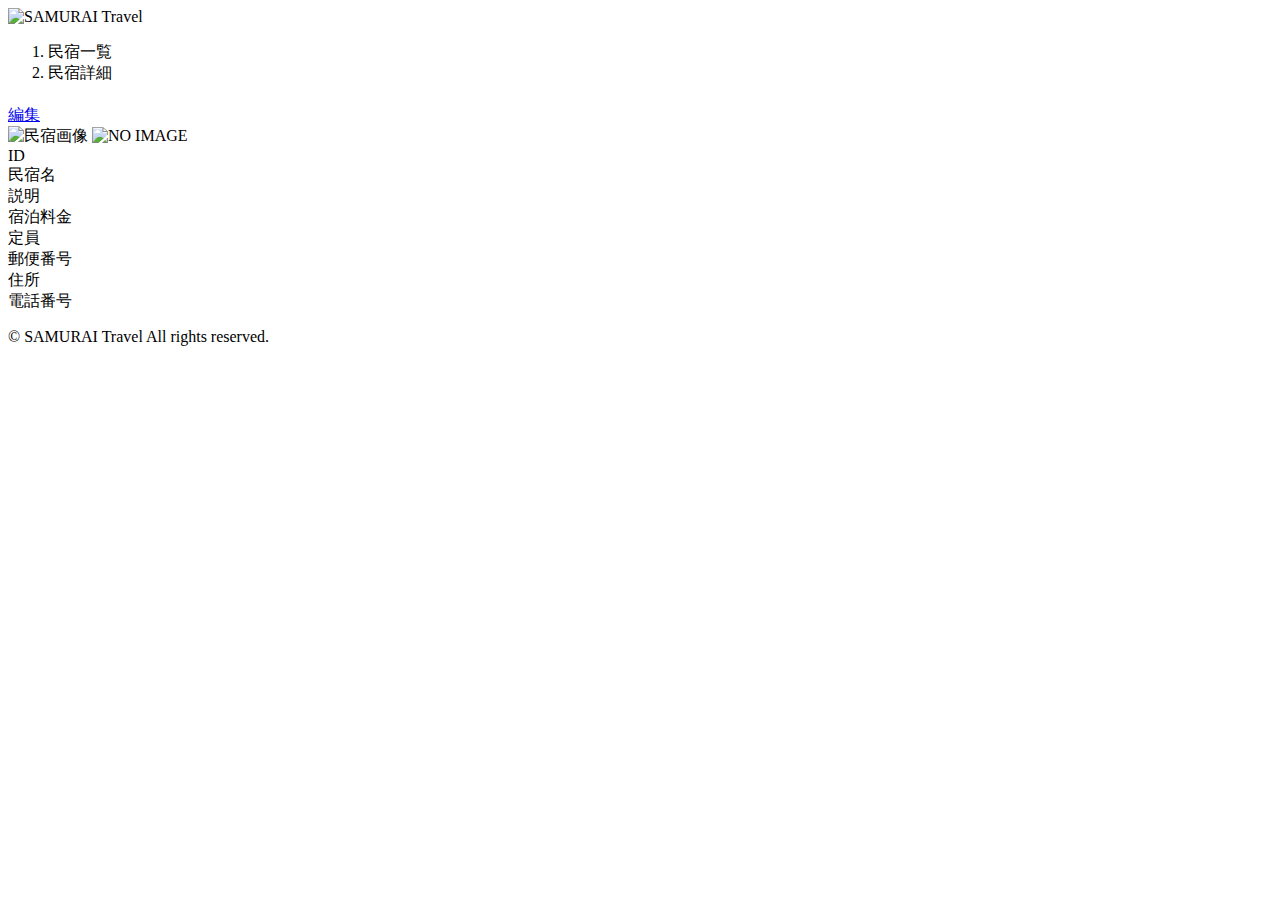
==== src/main/resources/templates/admin/houses/show.html @ 58246ef5 "init" ====
<!DOCTYPE html>
<html xmlns:th="https://www.thymeleaf.org">

<head>
	<meta charset="UTF-8">
	<meta name="viewport" content="width=device-width, initial-scale=1">

	<!-- Bootstrap -->
	<link href="https://cdn.jsdelivr.net/npm/bootstrap@5.2.3/dist/css/bootstrap.min.css" rel="stylesheet"
		integrity="sha384-rbsA2VBKQhggwzxH7pPCaAqO46MgnOM80zW1RWuH61DGLwZJEdK2Kadq2F9CUG65" crossorigin="anonymous">

	<!-- Google Fonts -->
	<link rel="preconnect" href="https://fonts.googleapis.com">
	<link rel="preconnect" href="https://fonts.gstatic.com" crossorigin>
	<link href="https://fonts.googleapis.com/css2?family=Noto+Sans+JP:wght@400;500&display=swap" rel="stylesheet">

	<link th:href="@{/css/style.css}" rel="stylesheet">

	<title>民宿詳細</title>
</head>

<body>
	<div class="samuraitravel-wrapper">
		<!-- ヘッダー -->
		<nav class="navbar navbar-expand-md navbar-light bg-white shadow-sm samuraitravel-navbar">
			<div class="container samuraitravel-container">
				<a class="navbar-brand" th:href="@{/}">
					<img class="samuraitravel-logo me-1" th:src="@{/images/logo.png}" alt="SAMURAI Travel">
				</a>
			</div>
		</nav>

		<main>
			<div class="container pt-4 pb-5 samuraitravel-container">
				<div class="row justify-content-center">
					<div class="col-xl-5 col-lg-6 col-md-8">
						<nav class="mb-4" style="--bs-breadcrumb-divider: '>';" aria-label="breadcrumb">
							<ol class="breadcrumb mb-0">
								<li class="breadcrumb-item"><a th:href="@{/admin/houses}">民宿一覧</a></li>
								<li class="breadcrumb-item active" aria-current="page">民宿詳細</li>
							</ol>
						</nav>

						<h1 class="mb-4 text-center" th:text="${house.getName()}"></h1>

						<div class="d-flex justify-content-end align-items-end mb-3">
							<div>
								<a href="#">編集</a>
							</div>
						</div>

						<div class="mb-3">
							<img th:if="${house.getImageName()}" th:src="@{/storage/__${house.getImageName()}__}"
								class="w-100" alt="民宿画像">
							<img th:unless="${house.getImageName()}" th:src="@{/images/noImage.png}" class="w-100"
								alt="NO IMAGE">
						</div>

						<div class="container mb-4">
							<div class="row pb-2 mb-2 border-bottom">
								<div class="col-4">
									<span class="fw-bold">ID</span>
								</div>

								<div class="col">
									<span th:text="${house.getId()}"></span>
								</div>
							</div>

							<div class="row pb-2 mb-2 border-bottom">
								<div class="col-4">
									<span class="fw-bold">民宿名</span>
								</div>

								<div class="col">
									<span th:text="${house.getName()}"></span>
								</div>
							</div>

							<div class="row pb-2 mb-2 border-bottom">
								<div class="col-4">
									<span class="fw-bold">説明</span>
								</div>

								<div class="col">
									<span class="samuraitravel-pre-wrap" th:text="${house.getDescription()}"></span>
								</div>
							</div>

							<div class="row pb-2 mb-2 border-bottom">
								<div class="col-4">
									<span class="fw-bold">宿泊料金</span>
								</div>

								<div class="col">
									<span
										th:text="${#numbers.formatInteger(house.getPrice(), 1, 'COMMA') + '円'}"></span>
								</div>
							</div>

							<div class="row pb-2 mb-2 border-bottom">
								<div class="col-4">
									<span class="fw-bold">定員</span>
								</div>

								<div class="col">
									<span th:text="${house.getCapacity() + '人'}"></span>
								</div>
							</div>

							<div class="row pb-2 mb-2 border-bottom">
								<div class="col-4">
									<span class="fw-bold">郵便番号</span>
								</div>

								<div class="col">
									<span th:text="${house.getPostalCode()}"></span>
								</div>
							</div>

							<div class="row pb-2 mb-2 border-bottom">
								<div class="col-4">
									<span class="fw-bold">住所</span>
								</div>

								<div class="col">
									<span th:text="${house.getAddress()}"></span>
								</div>
							</div>

							<div class="row pb-2 mb-2 border-bottom">
								<div class="col-4">
									<span class="fw-bold">電話番号</span>
								</div>

								<div class="col">
									<span th:text="${house.getPhoneNumber()}"></span>
								</div>
							</div>
						</div>

					</div>
				</div>
			</div>
		</main>

		<!-- フッター -->
		<footer>
			<div class="d-flex justify-content-center align-items-center h-100">
				<p class="text-center text-muted small mb-0">&copy; SAMURAI Travel All rights reserved.</p>
			</div>
		</footer>
	</div>

	<!-- Bootstrap -->
	<script src="https://cdn.jsdelivr.net/npm/bootstrap@5.2.3/dist/js/bootstrap.bundle.min.js"
		integrity="sha384-kenU1KFdBIe4zVF0s0G1M5b4hcpxyD9F7jL+jjXkk+Q2h455rYXK/7HAuoJl+0I4"
		crossorigin="anonymous"></script>
</body>

</html>
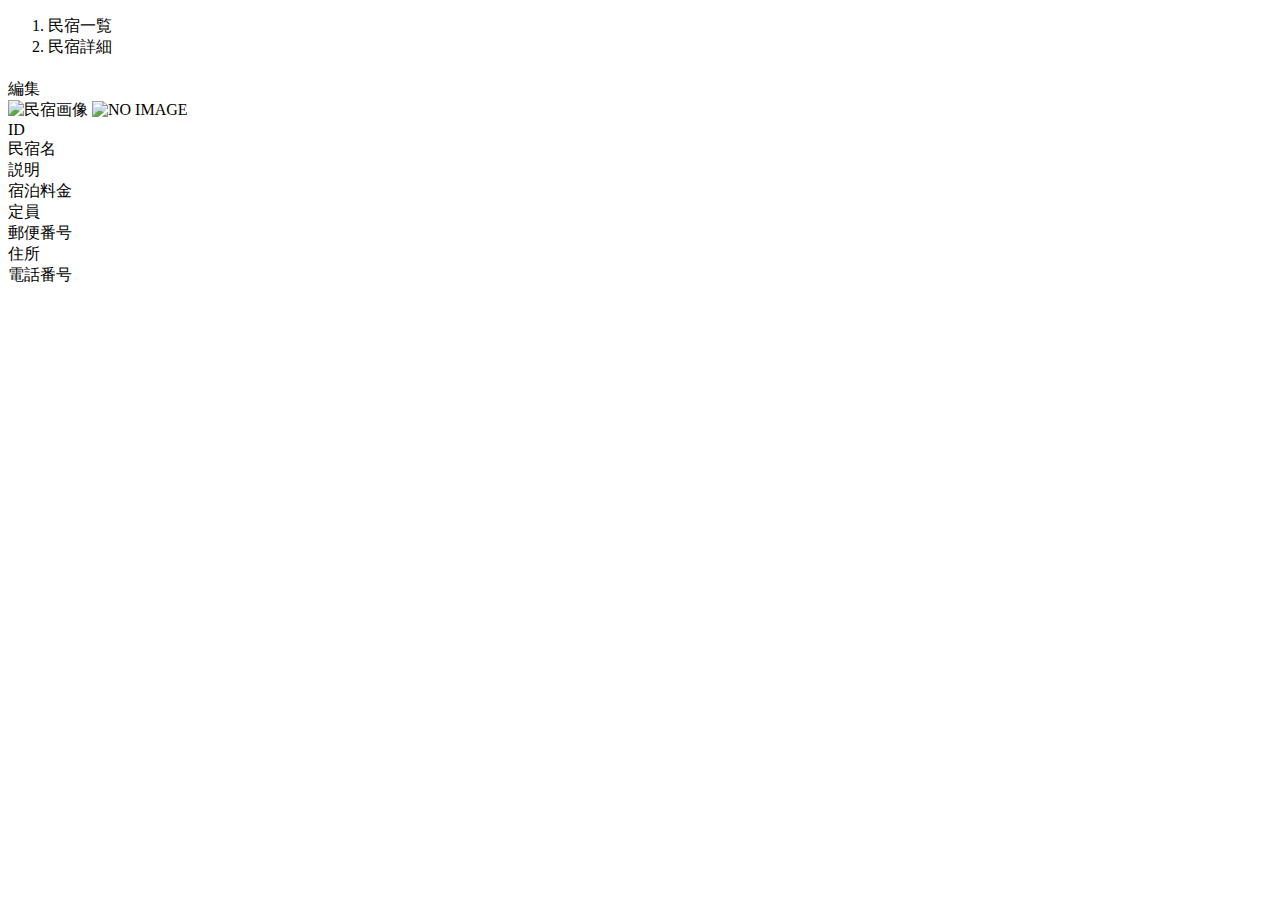
==== commit 9a3994e8: "民宿の削除機能を作成まで" ====
--- a/src/main/resources/templates/admin/houses/show.html
+++ b/src/main/resources/templates/admin/houses/show.html
@@ -2,19 +2,9 @@
 <html xmlns:th="https://www.thymeleaf.org">
 
 <head>
-	<meta charset="UTF-8">
-	<meta name="viewport" content="width=device-width, initial-scale=1">
+	<div th:replace="~{fragment :: meta}"></div>
 
-	<!-- Bootstrap -->
-	<link href="https://cdn.jsdelivr.net/npm/bootstrap@5.2.3/dist/css/bootstrap.min.css" rel="stylesheet"
-		integrity="sha384-rbsA2VBKQhggwzxH7pPCaAqO46MgnOM80zW1RWuH61DGLwZJEdK2Kadq2F9CUG65" crossorigin="anonymous">
-
-	<!-- Google Fonts -->
-	<link rel="preconnect" href="https://fonts.googleapis.com">
-	<link rel="preconnect" href="https://fonts.gstatic.com" crossorigin>
-	<link href="https://fonts.googleapis.com/css2?family=Noto+Sans+JP:wght@400;500&display=swap" rel="stylesheet">
-
-	<link th:href="@{/css/style.css}" rel="stylesheet">
+	<div th:replace="~{fragment :: styles}"></div>
 
 	<title>民宿詳細</title>
 </head>
@@ -22,13 +12,7 @@
 <body>
 	<div class="samuraitravel-wrapper">
 		<!-- ヘッダー -->
-		<nav class="navbar navbar-expand-md navbar-light bg-white shadow-sm samuraitravel-navbar">
-			<div class="container samuraitravel-container">
-				<a class="navbar-brand" th:href="@{/}">
-					<img class="samuraitravel-logo me-1" th:src="@{/images/logo.png}" alt="SAMURAI Travel">
-				</a>
-			</div>
-		</nav>
+		<div th:replace="~{fragment :: header}"></div>
 
 		<main>
 			<div class="container pt-4 pb-5 samuraitravel-container">
@@ -45,7 +29,7 @@
 
 						<div class="d-flex justify-content-end align-items-end mb-3">
 							<div>
-								<a href="#">編集</a>
+								<a th:href="@{/admin/houses/__${house.getId()}__/edit}">編集</a>
 							</div>
 						</div>
 
@@ -145,17 +129,10 @@
 		</main>
 
 		<!-- フッター -->
-		<footer>
-			<div class="d-flex justify-content-center align-items-center h-100">
-				<p class="text-center text-muted small mb-0">&copy; SAMURAI Travel All rights reserved.</p>
-			</div>
-		</footer>
+		<div th:replace="~{fragment :: footer}"></div>
 	</div>
 
-	<!-- Bootstrap -->
-	<script src="https://cdn.jsdelivr.net/npm/bootstrap@5.2.3/dist/js/bootstrap.bundle.min.js"
-		integrity="sha384-kenU1KFdBIe4zVF0s0G1M5b4hcpxyD9F7jL+jjXkk+Q2h455rYXK/7HAuoJl+0I4"
-		crossorigin="anonymous"></script>
+	<div th:replace="~{fragment :: scripts}"></div>
 </body>
 
 </html>